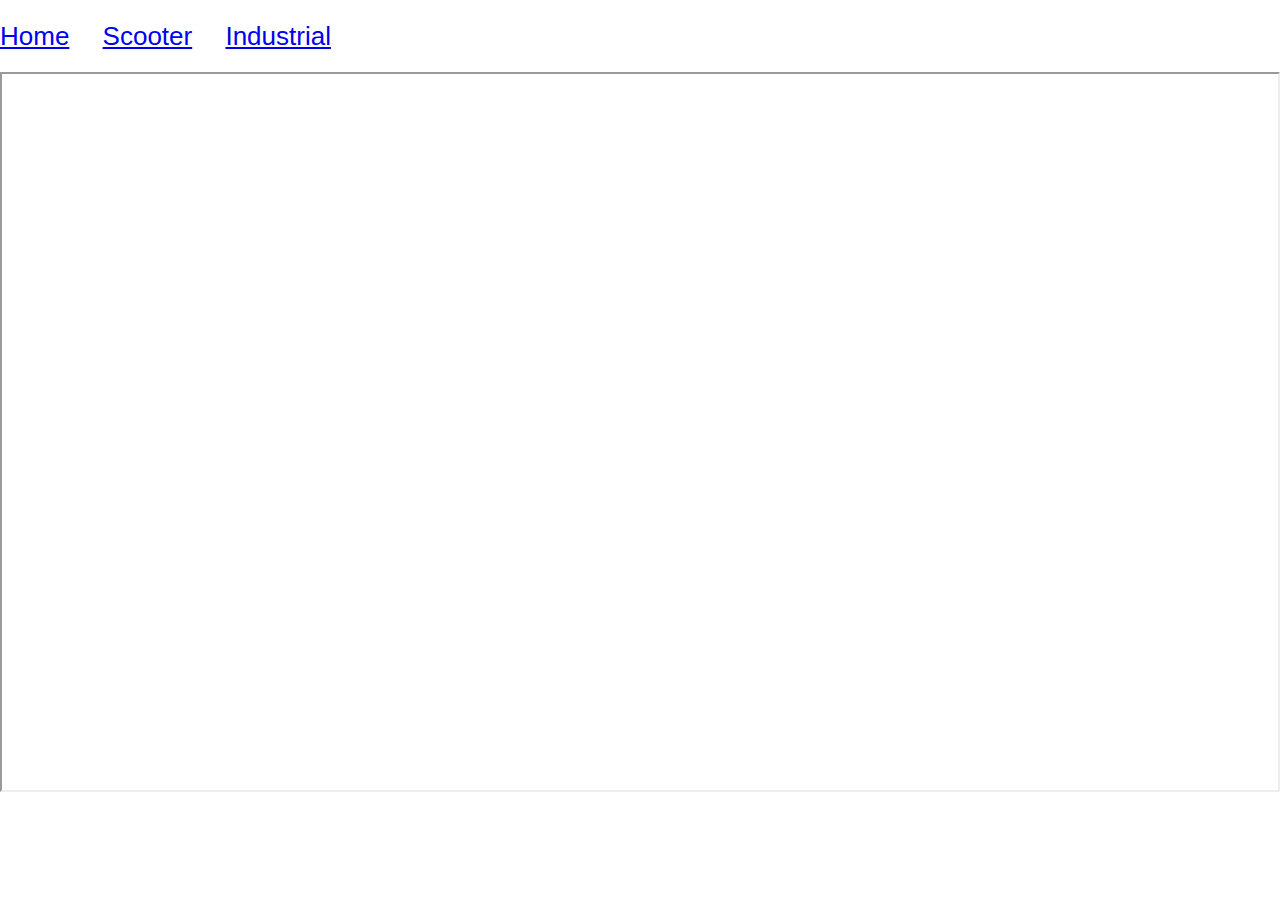
==== industrial.html @ 836142ac "feat(all): add verge 3d configurators" ====
<!DOCTYPE html>
<!--  This site was created in Webflow. http://www.webflow.com  -->
<!--  Last Published: Sat Oct 17 2020 22:17:56 GMT+0000 (Coordinated Universal Time)  -->
<html data-wf-page="5f8b53ff913a100717ec9501" data-wf-site="5f8b53ff913a106e95ec9500">
<head>
  <meta charset="utf-8">
  <title>Interior Design App</title>
  <meta content="width=device-width, initial-scale=1" name="viewport">
  <meta content="Webflow" name="generator">
  <link href="css/normalize.css" rel="stylesheet" type="text/css">
  <link href="css/webflow.css" rel="stylesheet" type="text/css">
  <link href="css/interior-design-app.webflow.css" rel="stylesheet" type="text/css">
  <!-- [if lt IE 9]><script src="https://cdnjs.cloudflare.com/ajax/libs/html5shiv/3.7.3/html5shiv.min.js" type="text/javascript"></script><![endif] -->
  <script type="text/javascript">!function(o,c){var n=c.documentElement,t=" w-mod-";n.className+=t+"js",("ontouchstart"in o||o.DocumentTouch&&c instanceof DocumentTouch)&&(n.className+=t+"touch")}(window,document);</script>
  <link href="images/favicon.ico" rel="shortcut icon" type="image/x-icon">
  <link href="images/webclip.png" rel="apple-touch-icon">
  <link href="css/custom.css" rel="stylesheet" type="text/css">
</head>
<body>
  <header>
    <ul class="navbar">
      <li><a href="index.html">Home</a></li>
      <li><a href="scooter.html">Scooter</a></li>
      <li><a href="industrial.html">Industrial</a></li>
    </ul>
  </header>
  <div class="verge-3d">
    <iframe width="1024" height="640" allowfullscreen src="https://cdn.soft8soft.com/AROAJSY2GOEHMOFUVPIOE:7c72f1cd40/applications/parametric_models/index.html"></iframe>
  </div>
</body>
</html>
---- css/webflow.css ----
@font-face {
  font-family: 'webflow-icons';
  src: url("[data-uri]") format('truetype');
  font-weight: normal;
  font-style: normal;
}
[class^="w-icon-"],
[class*=" w-icon-"] {
  /* use !important to prevent issues with browser extensions that change fonts */
  font-family: 'webflow-icons' !important;
  speak: none;
  font-style: normal;
  font-weight: normal;
  font-variant: normal;
  text-transform: none;
  line-height: 1;
  /* Better Font Rendering =========== */
  -webkit-font-smoothing: antialiased;
  -moz-osx-font-smoothing: grayscale;
}
.w-icon-slider-right:before {
  content: "\e600";
}
.w-icon-slider-left:before {
  content: "\e601";
}
.w-icon-nav-menu:before {
  content: "\e602";
}
.w-icon-arrow-down:before,
.w-icon-dropdown-toggle:before {
  content: "\e603";
}
.w-icon-file-upload-remove:before {
  content: "\e900";
}
.w-icon-file-upload-icon:before {
  content: "\e903";
}
* {
  -webkit-box-sizing: border-box;
  -moz-box-sizing: border-box;
  box-sizing: border-box;
}
html {
  height: 100%;
}
body {
  margin: 0;
  min-height: 100%;
  background-color: #fff;
  font-family: Arial, sans-serif;
  font-size: 14px;
  line-height: 20px;
  color: #333;
}
img {
  max-width: 100%;
  vertical-align: middle;
  display: inline-block;
}
html.w-mod-touch * {
  background-attachment: scroll !important;
}
.w-block {
  display: block;
}
.w-inline-block {
  max-width: 100%;
  display: inline-block;
}
.w-clearfix:before,
.w-clearfix:after {
  content: " ";
  display: table;
  grid-column-start: 1;
  grid-row-start: 1;
  grid-column-end: 2;
  grid-row-end: 2;
}
.w-clearfix:after {
  clear: both;
}
.w-hidden {
  display: none;
}
.w-button {
  display: inline-block;
  padding: 9px 15px;
  background-color: #3898EC;
  color: white;
  border: 0;
  line-height: inherit;
  text-decoration: none;
  cursor: pointer;
  border-radius: 0;
}
input.w-button {
  -webkit-appearance: button;
}
html[data-w-dynpage] [data-w-cloak] {
  color: transparent !important;
}
.w-webflow-badge,
.w-webflow-badge * {
  position: static;
  left: auto;
  top: auto;
  right: auto;
  bottom: auto;
  z-index: auto;
  display: block;
  visibility: visible;
  overflow: visible;
  overflow-x: visible;
  overflow-y: visible;
  box-sizing: border-box;
  width: auto;
  height: auto;
  max-height: none;
  max-width: none;
  min-height: 0;
  min-width: 0;
  margin: 0;
  padding: 0;
  float: none;
  clear: none;
  border: 0 none transparent;
  border-radius: 0;
  background: none;
  background-image: none;
  background-position: 0% 0%;
  background-size: auto auto;
  background-repeat: repeat;
  background-origin: padding-box;
  background-clip: border-box;
  background-attachment: scroll;
  background-color: transparent;
  box-shadow: none;
  opacity: 1.0;
  transform: none;
  transition: none;
  direction: ltr;
  font-family: inherit;
  font-weight: inherit;
  color: inherit;
  font-size: inherit;
  line-height: inherit;
  font-style: inherit;
  font-variant: inherit;
  text-align: inherit;
  letter-spacing: inherit;
  text-decoration: inherit;
  text-indent: 0;
  text-transform: inherit;
  list-style-type: disc;
  text-shadow: none;
  font-smoothing: auto;
  vertical-align: baseline;
  cursor: inherit;
  white-space: inherit;
  word-break: normal;
  word-spacing: normal;
  word-wrap: normal;
}
.w-webflow-badge {
  position: fixed !important;
  display: inline-block !important;
  visibility: visible !important;
  opacity: 1 !important;
  z-index: 2147483647 !important;
  top: auto !important;
  right: 12px !important;
  bottom: 12px !important;
  left: auto !important;
  color: #AAADB0 !important;
  background-color: #fff !important;
  border-radius: 3px !important;
  padding: 6px 8px 6px 6px !important;
  font-size: 12px !important;
  opacity: 1.0 !important;
  line-height: 14px !important;
  text-decoration: none !important;
  transform: none !important;
  margin: 0 !important;
  width: auto !important;
  height: auto !important;
  overflow: visible !important;
  white-space: nowrap;
  box-shadow: 0 0 0 1px rgba(0, 0, 0, 0.1), 0px 1px 3px rgba(0, 0, 0, 0.1);
  cursor: pointer;
}
.w-webflow-badge > img {
  display: inline-block !important;
  visibility: visible !important;
  opacity: 1 !important;
  vertical-align: middle !important;
}
h1,
h2,
h3,
h4,
h5,
h6 {
  font-weight: bold;
  margin-bottom: 10px;
}
h1 {
  font-size: 38px;
  line-height: 44px;
  margin-top: 20px;
}
h2 {
  font-size: 32px;
  line-height: 36px;
  margin-top: 20px;
}
h3 {
  font-size: 24px;
  line-height: 30px;
  margin-top: 20px;
}
h4 {
  font-size: 18px;
  line-height: 24px;
  margin-top: 10px;
}
h5 {
  font-size: 14px;
  line-height: 20px;
  margin-top: 10px;
}
h6 {
  font-size: 12px;
  line-height: 18px;
  margin-top: 10px;
}
p {
  margin-top: 0;
  margin-bottom: 10px;
}
blockquote {
  margin: 0 0 10px 0;
  padding: 10px 20px;
  border-left: 5px solid #E2E2E2;
  font-size: 18px;
  line-height: 22px;
}
figure {
  margin: 0;
  margin-bottom: 10px;
}
figcaption {
  margin-top: 5px;
  text-align: center;
}
ul,
ol {
  margin-top: 0px;
  margin-bottom: 10px;
  padding-left: 40px;
}
.w-list-unstyled {
  padding-left: 0;
  list-style: none;
}
.w-embed:before,
.w-embed:after {
  content: " ";
  display: table;
  grid-column-start: 1;
  grid-row-start: 1;
  grid-column-end: 2;
  grid-row-end: 2;
}
.w-embed:after {
  clear: both;
}
.w-video {
  width: 100%;
  position: relative;
  padding: 0;
}
.w-video iframe,
.w-video object,
.w-video embed {
  position: absolute;
  top: 0;
  left: 0;
  width: 100%;
  height: 100%;
}
fieldset {
  padding: 0;
  margin: 0;
  border: 0;
}
button,
html input[type="button"],
input[type="reset"] {
  border: 0;
  cursor: pointer;
  -webkit-appearance: button;
}
.w-form {
  margin: 0 0 15px;
}
.w-form-done {
  display: none;
  padding: 20px;
  text-align: center;
  background-color: #dddddd;
}
.w-form-fail {
  display: none;
  margin-top: 10px;
  padding: 10px;
  background-color: #ffdede;
}
label {
  display: block;
  margin-bottom: 5px;
  font-weight: bold;
}
.w-input,
.w-select {
  display: block;
  width: 100%;
  height: 38px;
  padding: 8px 12px;
  margin-bottom: 10px;
  font-size: 14px;
  line-height: 1.428571429;
  color: #333333;
  vertical-align: middle;
  background-color: #ffffff;
  border: 1px solid #cccccc;
}
.w-input:-moz-placeholder,
.w-select:-moz-placeholder {
  color: #999;
}
.w-input::-moz-placeholder,
.w-select::-moz-placeholder {
  color: #999;
  opacity: 1;
}
.w-input:-ms-input-placeholder,
.w-select:-ms-input-placeholder {
  color: #999;
}
.w-input::-webkit-input-placeholder,
.w-select::-webkit-input-placeholder {
  color: #999;
}
.w-input:focus,
.w-select:focus {
  border-color: #3898EC;
  outline: 0;
}
.w-input[disabled],
.w-select[disabled],
.w-input[readonly],
.w-select[readonly],
fieldset[disabled] .w-input,
fieldset[disabled] .w-select {
  cursor: not-allowed;
  background-color: #eeeeee;
}
textarea.w-input,
textarea.w-select {
  height: auto;
}
.w-select {
  background-color: #f3f3f3;
}
.w-select[multiple] {
  height: auto;
}
.w-form-label {
  display: inline-block;
  cursor: pointer;
  font-weight: normal;
  margin-bottom: 0px;
}
.w-radio {
  display: block;
  margin-bottom: 5px;
  padding-left: 20px;
}
.w-radio:before,
.w-radio:after {
  content: " ";
  display: table;
  grid-column-start: 1;
  grid-row-start: 1;
  grid-column-end: 2;
  grid-row-end: 2;
}
.w-radio:after {
  clear: both;
}
.w-radio-input {
  margin: 4px 0 0;
  margin-top: 1px \9;
  line-height: normal;
  float: left;
  margin-left: -20px;
}
.w-radio-input {
  margin-top: 3px;
}
.w-file-upload {
  display: block;
  margin-bottom: 10px;
}
.w-file-upload-input {
  width: 0.1px;
  height: 0.1px;
  opacity: 0;
  overflow: hidden;
  position: absolute;
  z-index: -100;
}
.w-file-upload-default,
.w-file-upload-uploading,
.w-file-upload-success {
  display: inline-block;
  color: #333333;
}
.w-file-upload-error {
  display: block;
  margin-top: 10px;
}
.w-file-upload-default.w-hidden,
.w-file-upload-uploading.w-hidden,
.w-file-upload-error.w-hidden,
.w-file-upload-success.w-hidden {
  display: none;
}
.w-file-upload-uploading-btn {
  display: flex;
  font-size: 14px;
  font-weight: normal;
  cursor: pointer;
  margin: 0;
  padding: 8px 12px;
  border: 1px solid #cccccc;
  background-color: #fafafa;
}
.w-file-upload-file {
  display: flex;
  flex-grow: 1;
  justify-content: space-between;
  margin: 0;
  padding: 8px 9px 8px 11px;
  border: 1px solid #cccccc;
  background-color: #fafafa;
}
.w-file-upload-file-name {
  font-size: 14px;
  font-weight: normal;
  display: block;
}
.w-file-remove-link {
  margin-top: 3px;
  margin-left: 10px;
  width: auto;
  height: auto;
  padding: 3px;
  display: block;
  cursor: pointer;
}
.w-icon-file-upload-remove {
  margin: auto;
  font-size: 10px;
}
.w-file-upload-error-msg {
  display: inline-block;
  color: #ea384c;
  padding: 2px 0;
}
.w-file-upload-info {
  display: inline-block;
  line-height: 38px;
  padding: 0 12px;
}
.w-file-upload-label {
  display: inline-block;
  font-size: 14px;
  font-weight: normal;
  cursor: pointer;
  margin: 0;
  padding: 8px 12px;
  border: 1px solid #cccccc;
  background-color: #fafafa;
}
.w-icon-file-upload-icon,
.w-icon-file-upload-uploading {
  display: inline-block;
  margin-right: 8px;
  width: 20px;
}
.w-icon-file-upload-uploading {
  height: 20px;
}
.w-container {
  margin-left: auto;
  margin-right: auto;
  max-width: 940px;
}
.w-container:before,
.w-container:after {
  content: " ";
  display: table;
  grid-column-start: 1;
  grid-row-start: 1;
  grid-column-end: 2;
  grid-row-end: 2;
}
.w-container:after {
  clear: both;
}
.w-container .w-row {
  margin-left: -10px;
  margin-right: -10px;
}
.w-row:before,
.w-row:after {
  content: " ";
  display: table;
  grid-column-start: 1;
  grid-row-start: 1;
  grid-column-end: 2;
  grid-row-end: 2;
}
.w-row:after {
  clear: both;
}
.w-row .w-row {
  margin-left: 0;
  margin-right: 0;
}
.w-col {
  position: relative;
  float: left;
  width: 100%;
  min-height: 1px;
  padding-left: 10px;
  padding-right: 10px;
}
.w-col .w-col {
  padding-left: 0;
  padding-right: 0;
}
.w-col-1 {
  width: 8.33333333%;
}
.w-col-2 {
  width: 16.66666667%;
}
.w-col-3 {
  width: 25%;
}
.w-col-4 {
  width: 33.33333333%;
}
.w-col-5 {
  width: 41.66666667%;
}
.w-col-6 {
  width: 50%;
}
.w-col-7 {
  width: 58.33333333%;
}
.w-col-8 {
  width: 66.66666667%;
}
.w-col-9 {
  width: 75%;
}
.w-col-10 {
  width: 83.33333333%;
}
.w-col-11 {
  width: 91.66666667%;
}
.w-col-12 {
  width: 100%;
}
.w-hidden-main {
  display: none !important;
}
@media screen and (max-width: 991px) {
  .w-container {
    max-width: 728px;
  }
  .w-hidden-main {
    display: inherit !important;
  }
  .w-hidden-medium {
    display: none !important;
  }
  .w-col-medium-1 {
    width: 8.33333333%;
  }
  .w-col-medium-2 {
    width: 16.66666667%;
  }
  .w-col-medium-3 {
    width: 25%;
  }
  .w-col-medium-4 {
    width: 33.33333333%;
  }
  .w-col-medium-5 {
    width: 41.66666667%;
  }
  .w-col-medium-6 {
    width: 50%;
  }
  .w-col-medium-7 {
    width: 58.33333333%;
  }
  .w-col-medium-8 {
    width: 66.66666667%;
  }
  .w-col-medium-9 {
    width: 75%;
  }
  .w-col-medium-10 {
    width: 83.33333333%;
  }
  .w-col-medium-11 {
    width: 91.66666667%;
  }
  .w-col-medium-12 {
    width: 100%;
  }
  .w-col-stack {
    width: 100%;
    left: auto;
    right: auto;
  }
}
@media screen and (max-width: 767px) {
  .w-hidden-main {
    display: inherit !important;
  }
  .w-hidden-medium {
    display: inherit !important;
  }
  .w-hidden-small {
    display: none !important;
  }
  .w-row,
  .w-container .w-row {
    margin-left: 0;
    margin-right: 0;
  }
  .w-col {
    width: 100%;
    left: auto;
    right: auto;
  }
  .w-col-small-1 {
    width: 8.33333333%;
  }
  .w-col-small-2 {
    width: 16.66666667%;
  }
  .w-col-small-3 {
    width: 25%;
  }
  .w-col-small-4 {
    width: 33.33333333%;
  }
  .w-col-small-5 {
    width: 41.66666667%;
  }
  .w-col-small-6 {
    width: 50%;
  }
  .w-col-small-7 {
    width: 58.33333333%;
  }
  .w-col-small-8 {
    width: 66.66666667%;
  }
  .w-col-small-9 {
    width: 75%;
  }
  .w-col-small-10 {
    width: 83.33333333%;
  }
  .w-col-small-11 {
    width: 91.66666667%;
  }
  .w-col-small-12 {
    width: 100%;
  }
}
@media screen and (max-width: 479px) {
  .w-container {
    max-width: none;
  }
  .w-hidden-main {
    display: inherit !important;
  }
  .w-hidden-medium {
    display: inherit !important;
  }
  .w-hidden-small {
    display: inherit !important;
  }
  .w-hidden-tiny {
    display: none !important;
  }
  .w-col {
    width: 100%;
  }
  .w-col-tiny-1 {
    width: 8.33333333%;
  }
  .w-col-tiny-2 {
    width: 16.66666667%;
  }
  .w-col-tiny-3 {
    width: 25%;
  }
  .w-col-tiny-4 {
    width: 33.33333333%;
  }
  .w-col-tiny-5 {
    width: 41.66666667%;
  }
  .w-col-tiny-6 {
    width: 50%;
  }
  .w-col-tiny-7 {
    width: 58.33333333%;
  }
  .w-col-tiny-8 {
    width: 66.66666667%;
  }
  .w-col-tiny-9 {
    width: 75%;
  }
  .w-col-tiny-10 {
    width: 83.33333333%;
  }
  .w-col-tiny-11 {
    width: 91.66666667%;
  }
  .w-col-tiny-12 {
    width: 100%;
  }
}
.w-widget {
  position: relative;
}
.w-widget-map {
  width: 100%;
  height: 400px;
}
.w-widget-map label {
  width: auto;
  display: inline;
}
.w-widget-map img {
  max-width: inherit;
}
.w-widget-map .gm-style-iw {
  text-align: center;
}
.w-widget-map .gm-style-iw > button {
  display: none !important;
}
.w-widget-twitter {
  overflow: hidden;
}
.w-widget-twitter-count-shim {
  display: inline-block;
  vertical-align: top;
  position: relative;
  width: 28px;
  height: 20px;
  text-align: center;
  background: white;
  border: #758696 solid 1px;
  border-radius: 3px;
}
.w-widget-twitter-count-shim * {
  pointer-events: none;
  -webkit-user-select: none;
  -moz-user-select: none;
  -ms-user-select: none;
  user-select: none;
}
.w-widget-twitter-count-shim .w-widget-twitter-count-inner {
  position: relative;
  font-size: 15px;
  line-height: 12px;
  text-align: center;
  color: #999;
  font-family: serif;
}
.w-widget-twitter-count-shim .w-widget-twitter-count-clear {
  position: relative;
  display: block;
}
.w-widget-twitter-count-shim.w--large {
  width: 36px;
  height: 28px;
}
.w-widget-twitter-count-shim.w--large .w-widget-twitter-count-inner {
  font-size: 18px;
  line-height: 18px;
}
.w-widget-twitter-count-shim:not(.w--vertical) {
  margin-left: 5px;
  margin-right: 8px;
}
.w-widget-twitter-count-shim:not(.w--vertical).w--large {
  margin-left: 6px;
}
.w-widget-twitter-count-shim:not(.w--vertical):before,
.w-widget-twitter-count-shim:not(.w--vertical):after {
  top: 50%;
  left: 0;
  border: solid transparent;
  content: " ";
  height: 0;
  width: 0;
  position: absolute;
  pointer-events: none;
}
.w-widget-twitter-count-shim:not(.w--vertical):before {
  border-color: rgba(117, 134, 150, 0);
  border-right-color: #5d6c7b;
  border-width: 4px;
  margin-left: -9px;
  margin-top: -4px;
}
.w-widget-twitter-count-shim:not(.w--vertical).w--large:before {
  border-width: 5px;
  margin-left: -10px;
  margin-top: -5px;
}
.w-widget-twitter-count-shim:not(.w--vertical):after {
  border-color: rgba(255, 255, 255, 0);
  border-right-color: white;
  border-width: 4px;
  margin-left: -8px;
  margin-top: -4px;
}
.w-widget-twitter-count-shim:not(.w--vertical).w--large:after {
  border-width: 5px;
  margin-left: -9px;
  margin-top: -5px;
}
.w-widget-twitter-count-shim.w--vertical {
  width: 61px;
  height: 33px;
  margin-bottom: 8px;
}
.w-widget-twitter-count-shim.w--vertical:before,
.w-widget-twitter-count-shim.w--vertical:after {
  top: 100%;
  left: 50%;
  border: solid transparent;
  content: " ";
  height: 0;
  width: 0;
  position: absolute;
  pointer-events: none;
}
.w-widget-twitter-count-shim.w--vertical:before {
  border-color: rgba(117, 134, 150, 0);
  border-top-color: #5d6c7b;
  border-width: 5px;
  margin-left: -5px;
}
.w-widget-twitter-count-shim.w--vertical:after {
  border-color: rgba(255, 255, 255, 0);
  border-top-color: white;
  border-width: 4px;
  margin-left: -4px;
}
.w-widget-twitter-count-shim.w--vertical .w-widget-twitter-count-inner {
  font-size: 18px;
  line-height: 22px;
}
.w-widget-twitter-count-shim.w--vertical.w--large {
  width: 76px;
}
.w-widget-gplus {
  overflow: hidden;
}
.w-background-video {
  position: relative;
  overflow: hidden;
  height: 500px;
  color: white;
}
.w-background-video > video {
  background-size: cover;
  background-position: 50% 50%;
  position: absolute;
  margin: auto;
  width: 100%;
  height: 100%;
  right: -100%;
  bottom: -100%;
  top: -100%;
  left: -100%;
  object-fit: cover;
  z-index: -100;
}
.w-background-video > video::-webkit-media-controls-start-playback-button {
  display: none !important;
  -webkit-appearance: none;
}
.w-slider {
  position: relative;
  height: 300px;
  text-align: center;
  background: #dddddd;
  clear: both;
  -webkit-tap-highlight-color: rgba(0, 0, 0, 0);
  tap-highlight-color: rgba(0, 0, 0, 0);
}
.w-slider-mask {
  position: relative;
  display: block;
  overflow: hidden;
  z-index: 1;
  left: 0;
  right: 0;
  height: 100%;
  white-space: nowrap;
}
.w-slide {
  position: relative;
  display: inline-block;
  vertical-align: top;
  width: 100%;
  height: 100%;
  white-space: normal;
  text-align: left;
}
.w-slider-nav {
  position: absolute;
  z-index: 2;
  top: auto;
  right: 0;
  bottom: 0;
  left: 0;
  margin: auto;
  padding-top: 10px;
  height: 40px;
  text-align: center;
  -webkit-tap-highlight-color: rgba(0, 0, 0, 0);
  tap-highlight-color: rgba(0, 0, 0, 0);
}
.w-slider-nav.w-round > div {
  border-radius: 100%;
}
.w-slider-nav.w-num > div {
  width: auto;
  height: auto;
  padding: 0.2em 0.5em;
  font-size: inherit;
  line-height: inherit;
}
.w-slider-nav.w-shadow > div {
  box-shadow: 0 0 3px rgba(51, 51, 51, 0.4);
}
.w-slider-nav-invert {
  color: #fff;
}
.w-slider-nav-invert > div {
  background-color: rgba(34, 34, 34, 0.4);
}
.w-slider-nav-invert > div.w-active {
  background-color: #222;
}
.w-slider-dot {
  position: relative;
  display: inline-block;
  width: 1em;
  height: 1em;
  background-color: rgba(255, 255, 255, 0.4);
  cursor: pointer;
  margin: 0 3px 0.5em;
  transition: background-color 100ms, color 100ms;
}
.w-slider-dot.w-active {
  background-color: #fff;
}
.w-slider-dot:focus {
  outline: none;
  box-shadow: 0px 0px 0px 2px #fff;
}
.w-slider-dot:focus.w-active {
  box-shadow: none;
}
.w-slider-arrow-left,
.w-slider-arrow-right {
  position: absolute;
  width: 80px;
  top: 0;
  right: 0;
  bottom: 0;
  left: 0;
  margin: auto;
  cursor: pointer;
  overflow: hidden;
  color: white;
  font-size: 40px;
  -webkit-tap-highlight-color: rgba(0, 0, 0, 0);
  tap-highlight-color: rgba(0, 0, 0, 0);
  -webkit-user-select: none;
  -moz-user-select: none;
  -ms-user-select: none;
  user-select: none;
}
.w-slider-arrow-left [class^="w-icon-"],
.w-slider-arrow-right [class^="w-icon-"],
.w-slider-arrow-left [class*=" w-icon-"],
.w-slider-arrow-right [class*=" w-icon-"] {
  position: absolute;
}
.w-slider-arrow-left:focus,
.w-slider-arrow-right:focus {
  outline: 0;
}
.w-slider-arrow-left {
  z-index: 3;
  right: auto;
}
.w-slider-arrow-right {
  z-index: 4;
  left: auto;
}
.w-icon-slider-left,
.w-icon-slider-right {
  top: 0;
  right: 0;
  bottom: 0;
  left: 0;
  margin: auto;
  width: 1em;
  height: 1em;
}
.w-slider-aria-label {
  border: 0;
  clip: rect(0 0 0 0);
  height: 1px;
  margin: -1px;
  overflow: hidden;
  padding: 0;
  position: absolute;
  width: 1px;
}
.w-dropdown {
  display: inline-block;
  position: relative;
  text-align: left;
  margin-left: auto;
  margin-right: auto;
  z-index: 900;
}
.w-dropdown-btn,
.w-dropdown-toggle,
.w-dropdown-link {
  position: relative;
  vertical-align: top;
  text-decoration: none;
  color: #222222;
  padding: 20px;
  text-align: left;
  margin-left: auto;
  margin-right: auto;
  white-space: nowrap;
}
.w-dropdown-toggle {
  -webkit-user-select: none;
  -moz-user-select: none;
  -ms-user-select: none;
  user-select: none;
  display: inline-block;
  cursor: pointer;
  padding-right: 40px;
}
.w-dropdown-toggle:focus {
  outline: 0;
}
.w-icon-dropdown-toggle {
  position: absolute;
  top: 0;
  right: 0;
  bottom: 0;
  margin: auto;
  margin-right: 20px;
  width: 1em;
  height: 1em;
}
.w-dropdown-list {
  position: absolute;
  background: #dddddd;
  display: none;
  min-width: 100%;
}
.w-dropdown-list.w--open {
  display: block;
}
.w-dropdown-link {
  padding: 10px 20px;
  display: block;
  color: #222222;
}
.w-dropdown-link.w--current {
  color: #0082f3;
}
.w-dropdown-link:focus {
  outline: 0;
}
@media screen and (max-width: 767px) {
  .w-nav-brand {
    padding-left: 10px;
  }
}
/**
 * ## Note
 * Safari (on both iOS and OS X) does not handle viewport units (vh, vw) well.
 * For example percentage units do not work on descendants of elements that
 * have any dimensions expressed in viewport units. It also doesn’t handle them at
 * all in `calc()`.
 */
/**
 * Wrapper around all lightbox elements
 *
 * 1. Since the lightbox can receive focus, IE also gives it an outline.
 * 2. Fixes flickering on Chrome when a transition is in progress
 *    underneath the lightbox.
 */
.w-lightbox-backdrop {
  color: #000;
  cursor: auto;
  font-family: serif;
  font-size: medium;
  font-style: normal;
  font-variant: normal;
  font-weight: normal;
  letter-spacing: normal;
  line-height: normal;
  list-style: disc;
  text-align: start;
  text-indent: 0;
  text-shadow: none;
  text-transform: none;
  visibility: visible;
  white-space: normal;
  word-break: normal;
  word-spacing: normal;
  word-wrap: normal;
  position: fixed;
  top: 0;
  right: 0;
  bottom: 0;
  left: 0;
  color: #fff;
  font-family: "Helvetica Neue", Helvetica, Ubuntu, "Segoe UI", Verdana, sans-serif;
  font-size: 17px;
  line-height: 1.2;
  font-weight: 300;
  text-align: center;
  background: rgba(0, 0, 0, 0.9);
  z-index: 2000;
  outline: 0;
  /* 1 */
  opacity: 0;
  -webkit-user-select: none;
  -moz-user-select: none;
  -ms-user-select: none;
  -webkit-tap-highlight-color: transparent;
  -webkit-transform: translate(0, 0);
  /* 2 */
}
/**
 * Neat trick to bind the rubberband effect to our canvas instead of the whole
 * document on iOS. It also prevents a bug that causes the document underneath to scroll.
 */
.w-lightbox-backdrop,
.w-lightbox-container {
  height: 100%;
  overflow: auto;
  -webkit-overflow-scrolling: touch;
}
.w-lightbox-content {
  position: relative;
  height: 100vh;
  overflow: hidden;
}
.w-lightbox-view {
  position: absolute;
  width: 100vw;
  height: 100vh;
  opacity: 0;
}
.w-lightbox-view:before {
  content: "";
  height: 100vh;
}
/* .w-lightbox-content */
.w-lightbox-group,
.w-lightbox-group .w-lightbox-view,
.w-lightbox-group .w-lightbox-view:before {
  height: 86vh;
}
.w-lightbox-frame,
.w-lightbox-view:before {
  display: inline-block;
  vertical-align: middle;
}
/*
 * 1. Remove default margin set by user-agent on the <figure> element.
 */
.w-lightbox-figure {
  position: relative;
  margin: 0;
  /* 1 */
}
.w-lightbox-group .w-lightbox-figure {
  cursor: pointer;
}
/**
 * IE adds image dimensions as width and height attributes on the IMG tag,
 * but we need both width and height to be set to auto to enable scaling.
 */
.w-lightbox-img {
  width: auto;
  height: auto;
  max-width: none;
}
/**
 * 1. Reset if style is set by user on "All Images"
 */
.w-lightbox-image {
  display: block;
  float: none;
  /* 1 */
  max-width: 100vw;
  max-height: 100vh;
}
.w-lightbox-group .w-lightbox-image {
  max-height: 86vh;
}
.w-lightbox-caption {
  position: absolute;
  right: 0;
  bottom: 0;
  left: 0;
  padding: .5em 1em;
  background: rgba(0, 0, 0, 0.4);
  text-align: left;
  text-overflow: ellipsis;
  white-space: nowrap;
  overflow: hidden;
}
.w-lightbox-embed {
  position: absolute;
  top: 0;
  right: 0;
  bottom: 0;
  left: 0;
  width: 100%;
  height: 100%;
}
.w-lightbox-control {
  position: absolute;
  top: 0;
  width: 4em;
  background-size: 24px;
  background-repeat: no-repeat;
  background-position: center;
  cursor: pointer;
  -webkit-transition: all .3s;
  transition: all .3s;
}
.w-lightbox-left {
  display: none;
  bottom: 0;
  left: 0;
  /* <svg xmlns="http://www.w3.org/2000/svg" viewBox="-20 0 24 40" width="24" height="40"><g transform="rotate(45)"><path d="m0 0h5v23h23v5h-28z" opacity=".4"/><path d="m1 1h3v23h23v3h-26z" fill="#fff"/></g></svg> */
  background-image: url("[data-uri]");
}
.w-lightbox-right {
  display: none;
  right: 0;
  bottom: 0;
  /* <svg xmlns="http://www.w3.org/2000/svg" viewBox="-4 0 24 40" width="24" height="40"><g transform="rotate(45)"><path d="m0-0h28v28h-5v-23h-23z" opacity=".4"/><path d="m1 1h26v26h-3v-23h-23z" fill="#fff"/></g></svg> */
  background-image: url("[data-uri]");
}
/*
 * Without specifying the with and height inside the SVG, all versions of IE render the icon too small.
 * The bug does not seem to manifest itself if the elements are tall enough such as the above arrows.
 * (http://stackoverflow.com/questions/16092114/background-size-differs-in-internet-explorer)
 */
.w-lightbox-close {
  right: 0;
  height: 2.6em;
  /* <svg xmlns="http://www.w3.org/2000/svg" viewBox="-4 0 18 17" width="18" height="17"><g transform="rotate(45)"><path d="m0 0h7v-7h5v7h7v5h-7v7h-5v-7h-7z" opacity=".4"/><path d="m1 1h7v-7h3v7h7v3h-7v7h-3v-7h-7z" fill="#fff"/></g></svg> */
  background-image: url("[data-uri]");
  background-size: 18px;
}
/**
 * 1. All IE versions add extra space at the bottom without this.
 */
.w-lightbox-strip {
  position: absolute;
  bottom: 0;
  left: 0;
  right: 0;
  padding: 0 1vh;
  line-height: 0;
  /* 1 */
  white-space: nowrap;
  overflow-x: auto;
  overflow-y: hidden;
}
/*
 * 1. We use content-box to avoid having to do `width: calc(10vh + 2vw)`
 *    which doesn’t work in Safari anyway.
 * 2. Chrome renders images pixelated when switching to GPU. Making sure
 *    the parent is also rendered on the GPU (by setting translate3d for
 *    example) fixes this behavior.
 */
.w-lightbox-item {
  display: inline-block;
  width: 10vh;
  padding: 2vh 1vh;
  box-sizing: content-box;
  /* 1 */
  cursor: pointer;
  -webkit-transform: translate3d(0, 0, 0);
  /* 2 */
}
.w-lightbox-active {
  opacity: .3;
}
.w-lightbox-thumbnail {
  position: relative;
  height: 10vh;
  background: #222;
  overflow: hidden;
}
.w-lightbox-thumbnail-image {
  position: absolute;
  top: 0;
  left: 0;
}
.w-lightbox-thumbnail .w-lightbox-tall {
  top: 50%;
  width: 100%;
  -webkit-transform: translate(0, -50%);
  -ms-transform: translate(0, -50%);
  transform: translate(0, -50%);
}
.w-lightbox-thumbnail .w-lightbox-wide {
  left: 50%;
  height: 100%;
  -webkit-transform: translate(-50%, 0);
  -ms-transform: translate(-50%, 0);
  transform: translate(-50%, 0);
}
/*
 * Spinner
 *
 * Absolute pixel values are used to avoid rounding errors that would cause
 * the white spinning element to be misaligned with the track.
 */
.w-lightbox-spinner {
  position: absolute;
  top: 50%;
  left: 50%;
  box-sizing: border-box;
  width: 40px;
  height: 40px;
  margin-top: -20px;
  margin-left: -20px;
  border: 5px solid rgba(0, 0, 0, 0.4);
  border-radius: 50%;
  -webkit-animation: spin .8s infinite linear;
  animation: spin .8s infinite linear;
}
.w-lightbox-spinner:after {
  content: "";
  position: absolute;
  top: -4px;
  right: -4px;
  bottom: -4px;
  left: -4px;
  border: 3px solid transparent;
  border-bottom-color: #fff;
  border-radius: 50%;
}
/*
 * Utility classes
 */
.w-lightbox-hide {
  display: none;
}
.w-lightbox-noscroll {
  overflow: hidden;
}
@media (min-width: 768px) {
  .w-lightbox-content {
    height: 96vh;
    margin-top: 2vh;
  }
  .w-lightbox-view,
  .w-lightbox-view:before {
    height: 96vh;
  }
  /* .w-lightbox-content */
  .w-lightbox-group,
  .w-lightbox-group .w-lightbox-view,
  .w-lightbox-group .w-lightbox-view:before {
    height: 84vh;
  }
  .w-lightbox-image {
    max-width: 96vw;
    max-height: 96vh;
  }
  .w-lightbox-group .w-lightbox-image {
    max-width: 82.3vw;
    max-height: 84vh;
  }
  .w-lightbox-left,
  .w-lightbox-right {
    display: block;
    opacity: .5;
  }
  .w-lightbox-close {
    opacity: .8;
  }
  .w-lightbox-control:hover {
    opacity: 1;
  }
}
.w-lightbox-inactive,
.w-lightbox-inactive:hover {
  opacity: 0;
}
.w-richtext:before,
.w-richtext:after {
  content: " ";
  display: table;
  grid-column-start: 1;
  grid-row-start: 1;
  grid-column-end: 2;
  grid-row-end: 2;
}
.w-richtext:after {
  clear: both;
}
.w-richtext[contenteditable="true"]:before,
.w-richtext[contenteditable="true"]:after {
  white-space: initial;
}
.w-richtext ol,
.w-richtext ul {
  overflow: hidden;
}
.w-richtext .w-richtext-figure-selected.w-richtext-figure-type-video div:after,
.w-richtext .w-richtext-figure-selected[data-rt-type="video"] div:after {
  outline: 2px solid #2895f7;
}
.w-richtext .w-richtext-figure-selected.w-richtext-figure-type-image div,
.w-richtext .w-richtext-figure-selected[data-rt-type="image"] div {
  outline: 2px solid #2895f7;
}
.w-richtext figure.w-richtext-figure-type-video > div:after,
.w-richtext figure[data-rt-type="video"] > div:after {
  content: '';
  position: absolute;
  display: none;
  left: 0;
  top: 0;
  right: 0;
  bottom: 0;
}
.w-richtext figure {
  position: relative;
  max-width: 60%;
}
.w-richtext figure > div:before {
  cursor: default!important;
}
.w-richtext figure img {
  width: 100%;
}
.w-richtext figure figcaption.w-richtext-figcaption-placeholder {
  opacity: 0.6;
}
.w-richtext figure div {
  /* fix incorrectly sized selection border in the data manager */
  font-size: 0px;
  color: transparent;
}
.w-richtext figure.w-richtext-figure-type-image,
.w-richtext figure[data-rt-type="image"] {
  display: table;
}
.w-richtext figure.w-richtext-figure-type-image > div,
.w-richtext figure[data-rt-type="image"] > div {
  display: inline-block;
}
.w-richtext figure.w-richtext-figure-type-image > figcaption,
.w-richtext figure[data-rt-type="image"] > figcaption {
  display: table-caption;
  caption-side: bottom;
}
.w-richtext figure.w-richtext-figure-type-video,
.w-richtext figure[data-rt-type="video"] {
  width: 60%;
  height: 0;
}
.w-richtext figure.w-richtext-figure-type-video iframe,
.w-richtext figure[data-rt-type="video"] iframe {
  position: absolute;
  top: 0;
  left: 0;
  width: 100%;
  height: 100%;
}
.w-richtext figure.w-richtext-figure-type-video > div,
.w-richtext figure[data-rt-type="video"] > div {
  width: 100%;
}
.w-richtext figure.w-richtext-align-center {
  margin-right: auto;
  margin-left: auto;
  clear: both;
}
.w-richtext figure.w-richtext-align-center.w-richtext-figure-type-image > div,
.w-richtext figure.w-richtext-align-center[data-rt-type="image"] > div {
  max-width: 100%;
}
.w-richtext figure.w-richtext-align-normal {
  clear: both;
}
.w-richtext figure.w-richtext-align-fullwidth {
  width: 100%;
  max-width: 100%;
  text-align: center;
  clear: both;
  display: block;
  margin-right: auto;
  margin-left: auto;
}
.w-richtext figure.w-richtext-align-fullwidth > div {
  display: inline-block;
  /* padding-bottom is used for aspect ratios in video figures
      we want the div to inherit that so hover/selection borders in the designer-canvas
      fit right*/
  padding-bottom: inherit;
}
.w-richtext figure.w-richtext-align-fullwidth > figcaption {
  display: block;
}
.w-richtext figure.w-richtext-align-floatleft {
  float: left;
  margin-right: 15px;
  clear: none;
}
.w-richtext figure.w-richtext-align-floatright {
  float: right;
  margin-left: 15px;
  clear: none;
}
.w-nav {
  position: relative;
  background: #dddddd;
  z-index: 1000;
}
.w-nav:before,
.w-nav:after {
  content: " ";
  display: table;
  grid-column-start: 1;
  grid-row-start: 1;
  grid-column-end: 2;
  grid-row-end: 2;
}
.w-nav:after {
  clear: both;
}
.w-nav-brand {
  position: relative;
  float: left;
  text-decoration: none;
  color: #333333;
}
.w-nav-link {
  position: relative;
  display: inline-block;
  vertical-align: top;
  text-decoration: none;
  color: #222222;
  padding: 20px;
  text-align: left;
  margin-left: auto;
  margin-right: auto;
}
.w-nav-link.w--current {
  color: #0082f3;
}
.w-nav-menu {
  position: relative;
  float: right;
}
[data-nav-menu-open] {
  display: block !important;
  position: absolute;
  top: 100%;
  left: 0;
  right: 0;
  background: #C8C8C8;
  text-align: center;
  overflow: visible;
  min-width: 200px;
}
.w--nav-link-open {
  display: block;
  position: relative;
}
.w-nav-overlay {
  position: absolute;
  overflow: hidden;
  display: none;
  top: 100%;
  left: 0;
  right: 0;
  width: 100%;
}
.w-nav-overlay [data-nav-menu-open] {
  top: 0;
}
.w-nav[data-animation="over-left"] .w-nav-overlay {
  width: auto;
}
.w-nav[data-animation="over-left"] .w-nav-overlay,
.w-nav[data-animation="over-left"] [data-nav-menu-open] {
  right: auto;
  z-index: 1;
  top: 0;
}
.w-nav[data-animation="over-right"] .w-nav-overlay {
  width: auto;
}
.w-nav[data-animation="over-right"] .w-nav-overlay,
.w-nav[data-animation="over-right"] [data-nav-menu-open] {
  left: auto;
  z-index: 1;
  top: 0;
}
.w-nav-button {
  position: relative;
  float: right;
  padding: 18px;
  font-size: 24px;
  display: none;
  cursor: pointer;
  -webkit-tap-highlight-color: rgba(0, 0, 0, 0);
  tap-highlight-color: rgba(0, 0, 0, 0);
  -webkit-user-select: none;
  -moz-user-select: none;
  -ms-user-select: none;
  user-select: none;
}
.w-nav-button:focus {
  outline: 0;
}
.w-nav-button.w--open {
  background-color: #C8C8C8;
  color: white;
}
.w-nav[data-collapse="all"] .w-nav-menu {
  display: none;
}
.w-nav[data-collapse="all"] .w-nav-button {
  display: block;
}
.w--nav-dropdown-open {
  display: block;
}
.w--nav-dropdown-toggle-open {
  display: block;
}
.w--nav-dropdown-list-open {
  position: static;
}
@media screen and (max-width: 991px) {
  .w-nav[data-collapse="medium"] .w-nav-menu {
    display: none;
  }
  .w-nav[data-collapse="medium"] .w-nav-button {
    display: block;
  }
}
@media screen and (max-width: 767px) {
  .w-nav[data-collapse="small"] .w-nav-menu {
    display: none;
  }
  .w-nav[data-collapse="small"] .w-nav-button {
    display: block;
  }
  .w-nav-brand {
    padding-left: 10px;
  }
}
@media screen and (max-width: 479px) {
  .w-nav[data-collapse="tiny"] .w-nav-menu {
    display: none;
  }
  .w-nav[data-collapse="tiny"] .w-nav-button {
    display: block;
  }
}
.w-tabs {
  position: relative;
}
.w-tabs:before,
.w-tabs:after {
  content: " ";
  display: table;
  grid-column-start: 1;
  grid-row-start: 1;
  grid-column-end: 2;
  grid-row-end: 2;
}
.w-tabs:after {
  clear: both;
}
.w-tab-menu {
  position: relative;
}
.w-tab-link {
  position: relative;
  display: inline-block;
  vertical-align: top;
  text-decoration: none;
  padding: 9px 30px;
  text-align: left;
  cursor: pointer;
  color: #222222;
  background-color: #dddddd;
}
.w-tab-link.w--current {
  background-color: #C8C8C8;
}
.w-tab-link:focus {
  outline: 0;
}
.w-tab-content {
  position: relative;
  display: block;
  overflow: hidden;
}
.w-tab-pane {
  position: relative;
  display: none;
}
.w--tab-active {
  display: block;
}
@media screen and (max-width: 479px) {
  .w-tab-link {
    display: block;
  }
}
.w-ix-emptyfix:after {
  content: "";
}
@keyframes spin {
  0% {
    transform: rotate(0deg);
  }
  100% {
    transform: rotate(360deg);
  }
}
.w-dyn-empty {
  padding: 10px;
  background-color: #dddddd;
}
.w-dyn-hide {
  display: none !important;
}
.w-dyn-bind-empty {
  display: none !important;
}
.w-condition-invisible {
  display: none !important;
}
---- css/interior-design-app.webflow.css ----
.wrapper {
  height: 100vh;
}

.comparison-wrapper {
  position: static;
  display: -webkit-box;
  display: -webkit-flex;
  display: -ms-flexbox;
  display: flex;
  width: 100%;
  height: 100%;
  margin-right: auto;
  margin-left: auto;
  -webkit-box-pack: center;
  -webkit-justify-content: center;
  -ms-flex-pack: center;
  justify-content: center;
  -webkit-flex-wrap: nowrap;
  -ms-flex-wrap: nowrap;
  flex-wrap: nowrap;
  -webkit-box-align: center;
  -webkit-align-items: center;
  -ms-flex-align: center;
  align-items: center;
  -webkit-align-content: center;
  -ms-flex-line-pack: center;
  align-content: center;
}

.sketch-and-toon {
  position: static;
  width: 100%;
  height: 100%;
}

.lottie-animation {
  position: static;
  margin-bottom: -5px;
}

.full-render {
  position: static;
  left: 0%;
  top: 0%;
  right: 0%;
  bottom: 0%;
  width: 100%;
  height: 100%;
}
---- css/custom.css ----
* {
  box-sizing: border-box;
}
body {
  margin: 0;
  height: 100vh;
  font-size: 26px;
  max-width: 1545px;
  margin: 0 auto;
}

ul.navbar {
  display: block;
  margin: 0;
  padding: 0;

}

ul.navbar li {
  display: inline-block;
  list-style-type: none;
  padding: 1em 1em 1em 0;
  margin: 0;
}

div.verge-3d {
    position: relative;
    width: 100%;
    padding-bottom: 56.25%;
    height: 0;
}

div.verge-3d iframe {
    position: absolute;
    top: 0;
    left: 0;
    width: 100%;
    height: 100%;
}

.content {
  display: flex;
  width: 100%;
  height: 29.25em;
  justify-items: center;
  align-items: center;
}

.split {
  width: 100%;
  height: 100%;
  padding: 30px;
  border: 1px solid;
}

.comparison-wrapper {
  width: 100%;
  height: 16.66em;
}

.full-render {
  height: 100%;
  margin-top: 0.75em;
}

.sketch-and-toon {
  height: 100%;
  margin-top: 0.75em;
}

.a {
  background: url("../images/render.jpg");
  background-attachment: fixed;
  background-size: cover;
  background-position: center;
  height: 100%;
  width: 100%;
  margin-top: 1.75em;
}

.b {
  background: url("../images/sketch.jpg");
  background-attachment: fixed;
  background-size: cover;
  background-position: center;
  height: 100%;
  width: 100%;
  margin-top: 1.75em;
}

.c {
  background: url("../images/sketch-toon-blue.jpg");
  background-attachment: local;
  background-size: cover;
  background-position: center;
  height: 100%;
  width: 100%;
  margin-top: 1.75em;
}
.d {
  background: url("../images/sketch-toon-green.jpg");
  background-attachment: local;
  background-size: cover;
  background-position: center;
  height: 100%;
  width: 100%;
  margin-top: 1.75em;
}

.gutter {
  cursor: e-resize;
  height: 100%;
  background: grey;
  margin-top: 1.75em;
}
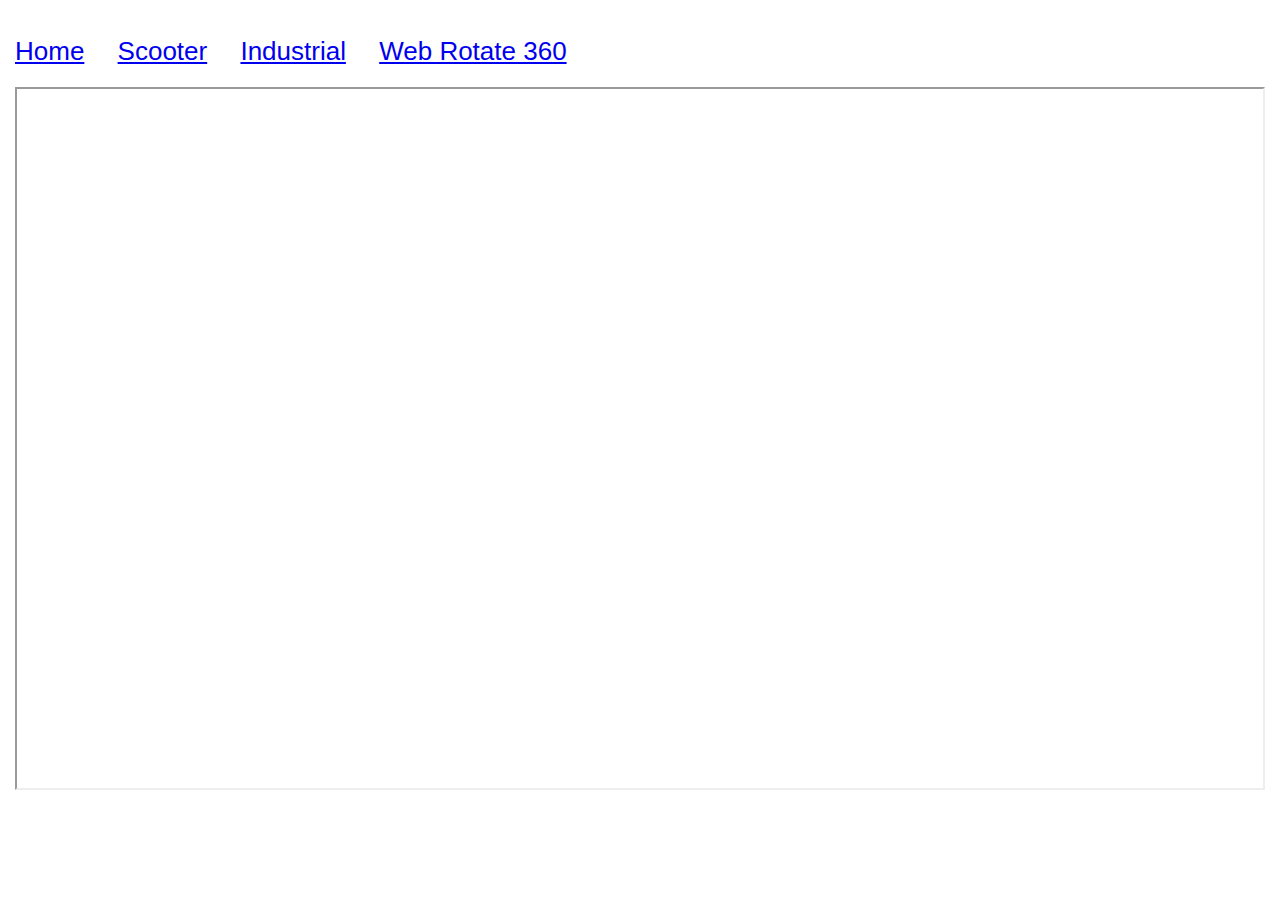
==== commit 932b1b77: "style(all): make 360 rotate bigger" ====
--- a/industrial.html
+++ b/industrial.html
@@ -15,6 +15,33 @@
   <link href="images/favicon.ico" rel="shortcut icon" type="image/x-icon">
   <link href="images/webclip.png" rel="apple-touch-icon">
   <link href="css/custom.css" rel="stylesheet" type="text/css">
+  <!-- Use these three includes on your pages under <head> section -->
+
+<link type="text/css" rel="stylesheet" href="imagerotator/html/css/basic.css"/>
+<script type="text/javascript" src="imagerotator/html/js/jquery-3.4.1.min.js"></script>
+<script type="text/javascript" src="imagerotator/html/js/imagerotator.js"></script>
+
+<!-- Copy this script block and paste under your page <head> section or somewhere inside your page <body> -->
+
+<script language="javascript" type="text/javascript">
+
+jQuery(document).ready(function(){
+
+    jQuery('#wr360PlayerId').rotator({
+        licenseFileURL: 'license.lic',
+    configFileURL: '360_assets/interior-design-sketch/interior-design-sketch.xml',
+    graphicsPath: 'imagerotator/html/img/basic',
+        alt: '360 degree view - interior-design-sketch',
+        responsiveBaseWidth: 1280,
+        responsiveMinHeight: 0,
+        googleEventTracking: false,
+    });
+
+});
+
+</script>
+
+<!-- End of script copy / paste -->
 </head>
 <body>
   <header>
@@ -22,6 +49,7 @@
       <li><a href="index.html">Home</a></li>
       <li><a href="scooter.html">Scooter</a></li>
       <li><a href="industrial.html">Industrial</a></li>
+      <li><a href="web-rotate.html">Web Rotate 360</a></li>
     </ul>
   </header>
   <div class="verge-3d">
--- a/css/custom.css
+++ b/css/custom.css
@@ -7,6 +7,7 @@
   font-size: 26px;
   max-width: 1545px;
   margin: 0 auto;
+  padding: 15px;
 }
 
 ul.navbar {
@@ -30,12 +31,22 @@
     height: 0;
 }
 
-div.verge-3d iframe {
+div.verge-3d iframe,
+div.verge-3d > div#content {
     position: absolute;
     top: 0;
     left: 0;
     width: 100%;
     height: 100%;
+}
+
+/*-- Use #content CSS to customize size, position, border, etc of your 360 view --*/
+
+#content
+{
+    width: 100%;
+    height: 720px;
+    /* border: 1px dotted #cecfd2; */
 }
 
 .content {
--- a/imagerotator/html/css/basic.css
+++ b/imagerotator/html/css/basic.css
@@ -0,0 +1,580 @@
+.wr360_player
+{
+    width:100%;
+    height:100%;
+    background:#fff;
+    -webkit-touch-callout:none;
+    -webkit-user-select:none;
+    -khtml-user-select:none;
+    -moz-user-select:none;
+    -ms-user-select:none;
+    user-select:none;
+    -webkit-tap-highlight-color:rgba(0,0,0,0);
+    -ms-touch-action:none;
+    touch-action:pan-y;
+}
+
+.wr360_player .container
+{
+    position:relative;
+    overflow:hidden;
+    margin:0 !important;
+    padding:0 !important;
+    border:0 !important;
+    box-shadow:none !important;
+    background:inherit !important;
+    max-width:none !important;
+    font-family:Tahoma, sans-serif;
+    cursor:pointer !important;
+}
+
+.wr360_player .container::before
+{
+    display:none !important;
+}
+
+.wr360_player .container .spinner_hint
+{
+    width:100%;
+    height:100%;
+    z-index:11;
+    position:absolute;
+    left:0;
+    top:0;
+    display:none;
+    cursor:pointer;
+}
+
+.wr360_player .container .spinner_hint .spinner_hint_aligner
+{
+    position:absolute;
+    bottom:20px;
+    left:0;
+    width:100%;
+    text-align:center;
+    z-index:1;
+}
+
+.wr360_player .container .spinner_hint .spinner_hint_item
+{
+    padding:7px 18px 7px 18px;
+    line-height:14px;
+    color:#696969;
+    font-size:11px;
+    background:rgba(240, 240, 240, 0.88);
+    border-radius:0;
+    margin:0 auto 0 auto;
+    max-width:300px;
+    font-family:Tahoma,Helvetica,Sans-Serif;
+    opacity:0;
+    display:inline-block;
+    transition:0.2s ease;
+}
+
+@-moz-document url-prefix()
+{
+    .wr360_player .container .spinner_hint .spinner_hint_item
+    {
+        padding-bottom:8px;
+    }
+}
+
+.wr360_player .container .spinner_hint:hover .spinner_hint_item
+{
+    background:rgba(225, 225, 225, 0.78);
+    color:#555;
+    transition:0.3s ease;
+    padding-left:22px;
+    padding-right:22px;
+}
+
+.wr360_player img
+{
+    max-width:none !important;
+    max-height:none !important;
+    border:none !important;
+    box-shadow:none !important;
+    cursor:pointer !important;
+    image-rendering:-webkit-optimize-contrast;
+}
+
+.wr360_player .arrow_zoom_cursor,
+.wr360_player .arrow_zoom_cursor > img
+{
+    cursor:url(../img/basic/pointer-zoom-in.svg), zoom-in !important;
+}
+
+.wr360_player .arrow_zoom_cursor.container_zoomed,
+.wr360_player .arrow_zoom_cursor.container_zoomed > img
+{
+    cursor:url(../img/basic/pointer-zoom-out.svg), zoom-out !important;
+}
+
+.wr360_player .arrow_zoom_cursor.container_zoomoff,
+.wr360_player .arrow_zoom_cursor.container_zoomoff > img
+{
+    cursor:url(../img/basic/pointer-zoom-off.svg), pointer !important;
+}
+
+.wr360_player .zoom_cursor,
+.wr360_player .zoom_cursor > img
+{
+    cursor:zoom-in !important;
+}
+
+.wr360_player .zoom_cursor.container_zoomed,
+.wr360_player .zoom_cursor.container_zoomed > img
+{
+    cursor:zoom-out !important;
+}
+
+.wr360_player .zoom_cursor.container_zoomoff,
+.wr360_player .zoom_cursor.container_zoomoff > img
+{
+    cursor:pointer !important;
+}
+
+/* Desktop Safari doesn't work well with -webkit-optimize-contrast so apply this Safari only hack */
+@media not all and (min-resolution:.001dpcm)
+{
+    @media
+    {
+        .wr360_player img
+		{
+            image-rendering:auto;
+        }
+    }
+}
+
+.wr360_player .container .panning
+{
+    position:absolute;
+    left:0;
+    top:0;
+    background-size:100% 100%;
+    background-repeat:no-repeat;
+    background-position:center;
+    z-index:1;
+    display:none;
+}
+
+.wr360_player .container .theme_panel_back
+{
+    position:absolute;
+    width:100%;
+    bottom:0;
+    left:0;
+    height:34px;
+    z-index:2;
+}
+
+.wr360_player .container .theme_panel
+{
+    position:absolute;
+    width:100%;
+    bottom:0;
+    left:0;
+    height:34px;
+    z-index:3;
+    cursor:pointer !important;
+}
+
+.wr360_player .container .theme_header
+{
+    height:20px;
+    z-index:2;
+    margin:3px 0 0 0;
+    position:absolute;
+    top:0;
+    left:0;
+    width:100%;
+    font-family:Tahoma,Helvetica,Sans-Serif;
+}
+
+.wr360_player .container .theme_header .progress_wrap
+{
+    float:left;
+    cursor:pointer;
+}
+
+.wr360_player .container .theme_header .progress_wrap .progress_bar_anim_fs
+{
+    margin:10px 0 0 15px;
+    height:28px;
+    -webkit-user-select:none;
+    -moz-user-select:none;
+    -ms-user-select:none;
+    user-select:none;
+    display:none;
+}
+
+.wr360_player .container .theme_header .progress_wrap .progress_bar_anim
+{
+    margin:1px 0 0 6px;
+    height:16px;
+    -webkit-user-select:none;
+    -moz-user-select:none;
+    -ms-user-select:none;
+    user-select:none;
+    display:none;
+}
+
+.wr360_player .container .theme_header .progress_wrap .progress_bar_anim_fs div,
+.wr360_player .container .theme_header .progress_wrap .progress_bar_anim div
+{
+    height:100%;
+    width:5px;
+    opacity:0;
+    margin:0 2px 0 0;
+    background-color:#bbb;
+    float:left;
+    overflow:hidden;
+    -webkit-animation:wr360_progress_delay 1.2s infinite ease-in-out;
+    animation:wr360_progress_delay 1.2s infinite ease-in-out;
+}
+
+.wr360_player .container .theme_header .progress_wrap .progress_bar_anim_fs div
+{
+    width:6px;
+    margin:0 3px 0 0;
+    background-color:#aaa;
+}
+
+.wr360_player .container .theme_header .progress_wrap .progress_bar_anim .animbar1,
+.wr360_player .container .theme_header .progress_wrap .progress_bar_anim_fs .animbar1
+{
+    -webkit-animation-delay:-1.2s;
+    animation-delay:-1.2s;
+}
+
+.wr360_player .container .theme_header .progress_wrap .progress_bar_anim .animbar2,
+.wr360_player .container .theme_header .progress_wrap .progress_bar_anim_fs .animbar2
+{
+    -webkit-animation-delay:-1.1s;
+    animation-delay:-1.1s;
+}
+
+.wr360_player .container .theme_header .progress_wrap .progress_bar_anim .animbar3,
+.wr360_player .container .theme_header .progress_wrap .progress_bar_anim_fs .animbar3
+{
+    -webkit-animation-delay:-1.0s;
+    animation-delay:-1.0s;
+}
+
+.wr360_player .container .theme_header .progress_wrap .progress_bar_anim .animbar4,
+.wr360_player .container .theme_header .progress_wrap .progress_bar_anim_fs .animbar4
+{
+    -webkit-animation-delay:-0.9s;
+    animation-delay:-0.9s;
+}
+
+.wr360_player .container .theme_header .progress_wrap .progress_bar_anim .animbar5,
+.wr360_player .container .theme_header .progress_wrap .progress_bar_anim_fs .animbar5
+{
+    -webkit-animation-delay:-0.8s;
+    animation-delay:-0.8s;
+}
+
+.wr360_player .container .theme_header .progress_wrap .progress_bar_anim span.percentnums
+{
+    font-size:8px;
+    line-height:16px;
+    height:16px;
+    width:25px;
+    float:left;
+    color:#999;
+    margin:0 0 0 4px;
+    display:none;
+}
+
+.wr360_player .container .theme_header .progress_wrap .progress_bar_anim_fs span.percentnums
+{
+    font-size:11px;
+    line-height:28px;
+    height:28px;
+    width:25px;
+    float:left;
+    color:#999;
+    margin:0 0 0 6px;
+    display:none;
+}
+
+@-moz-document url-prefix()
+{
+    .wr360_player .container .theme_header .progress_wrap .progress_bar_anim span.percentnums,
+    .wr360_player .container .theme_header .progress_wrap .progress_bar_anim_fs span.percentnums
+    {
+        margin-top: -1px;
+    }
+}
+
+@-webkit-keyframes wr360_progress_delay
+{
+    0%, 40%, 100%
+    {
+        -webkit-transform:scaleY(0.5);
+    }
+
+    20%
+	{
+        -webkit-transform:scaleY(1.0);
+        opacity:1;
+    }
+}
+
+@keyframes wr360_progress_delay
+{
+    0%, 40%, 100%
+    {
+        transform:scaleY(0.5);
+        -webkit-transform: scaleY(0.5);
+    }
+    20%
+	{
+        transform:scaleY(1.0);
+        -webkit-transform: scaleY(1.0);
+        opacity:1;
+    }
+}
+
+.wr360_player .container .theme_header a.watermark
+{
+    margin:5px 0 0 5px;
+    float:left;
+    width:1px;
+    height:1px;
+    cursor:pointer;
+    display:none;
+}
+
+.wr360_player .container .theme_panel .toolbar
+{
+    position:relative;
+    height:34px;
+    padding:0 10px 0 10px;
+    margin:0 auto 0 auto;
+    box-sizing:content-box !important;
+    border:none !important;
+    background:inherit !important;
+    pointer-events:none;
+}
+
+.wr360_player .container .theme_panel .toolbar > a
+{
+    transition:none !important;
+    display:block;
+    float:left;
+    width:22px;
+    height:24px;
+    margin:5px 0 0 11px;
+    opacity:0.7;
+}
+
+.wr360_player .container .theme_panel .toolbar > a:first-of-type
+{
+    margin-left:0;
+}
+
+.wr360_player .container .theme_panel .toolbar a.left_button
+{
+    background:url(../img/basic/left.svg) no-repeat 0 0;
+}
+
+.wr360_player .container .theme_panel .toolbar a.right_button
+{
+    background:url(../img/basic/right.svg) no-repeat 0 0;
+    margin-right:2px;
+}
+
+.wr360_player .container .theme_panel .toolbar a.up_button
+{
+    background:url(../img/basic/up.svg) no-repeat 0 0;
+    margin-left:10px;
+}
+
+.wr360_player .container .theme_panel .toolbar a.down_button
+{
+    background:url(../img/basic/down.svg) no-repeat 0 0;
+    margin-left:7px;
+}
+
+.wr360_player .container .theme_panel .toolbar a.play_button
+{
+    background:url(../img/basic/play.svg) no-repeat 0 0;
+}
+
+.wr360_player .container .theme_panel .toolbar a.pause_button
+{
+    background:url(../img/basic/pause.svg) no-repeat 0 0;
+}
+
+.wr360_player .container .theme_panel .toolbar a.zoomin_button
+{
+    background:url(../img/basic/zoomin.svg) no-repeat 0 0;
+}
+
+.wr360_player .container_zoomoff .theme_panel .toolbar a.zoomin_button,
+.wr360_player .container_zoomoff .theme_panel .toolbar a.zoomin_button:hover
+{
+    cursor:default;
+    opacity:0.4;
+}
+
+.wr360_player .container .theme_panel .toolbar a.zoomout_button
+{
+    background:url(../img/basic/zoomout.svg) no-repeat 0 0;
+}
+
+.wr360_player .container .theme_panel .toolbar a.hotspotson_button
+{
+    background:url(../img/basic/hotspoton.svg) no-repeat 0 0;
+    margin-left:8px;
+}
+
+.wr360_player .container .theme_panel .toolbar a.hotspotsoff_button
+{
+    background:url(../img/basic/hotspotoff.svg) no-repeat 0 0;
+    margin-left:8px;
+}
+
+.wr360_player .container .theme_panel .toolbar a.fullscreenon_button
+{
+    background:url(../img/basic/fullscreenon.svg) no-repeat 0 0;
+}
+
+.wr360_player a.fullscreenoff_button
+{
+    background:url(../img/basic/fullscreenoff.svg) no-repeat center center;
+    width:50px;
+    height:50px;
+    top:20px;
+    right:23px;
+    z-index:10;
+    position:absolute;
+    cursor:pointer;
+    display:block;
+    opacity:0.7;
+    transition:none !important;
+}
+
+.wr360_player .container .theme_panel .toolbar > a:hover,
+.wr360_player a.fullscreenoff_button:hover
+{
+	opacity:1;
+}
+
+.wr360_player .container .hotspot_indicator
+{
+    z-index:4;
+    cursor:pointer;
+}
+
+.wr360_player .container .indicator_effect_scale_up
+{
+    -webkit-transform:scale(0, 0);
+    transform:scale(0, 0);
+    -webkit-animation:wr360_effect_scale_up .3s cubic-bezier(.22, .02, .13, .99) forwards;
+    animation:wr360_effect_scale_up .3s cubic-bezier(.22, .02, .13, .99) forwards;
+}
+
+.wr360_player .container .hotspot_indicator_hidden
+{
+    display:none !important;
+}
+
+.wr360_player .container .position_rollover
+{
+    position:absolute;
+    left:0;
+    top:0;
+    visibility:hidden;
+    z-index:15;
+    cursor:pointer;
+}
+
+.wr360_player .container .position_rollover > div
+{
+    box-sizing:border-box;
+}
+
+.wr360_player .container .lightbox_rollover
+{
+    z-index:18;
+    width:100%;
+    height:100%;
+    background-color:rgba(0, 0, 0, 1);
+    position:absolute;
+    top:0;
+    left:0;
+    display:none;
+    cursor:default;
+}
+
+.wr360_player .container .lightbox_rollover *
+{
+    box-sizing:border-box;
+}
+
+.wr360_player .container .lightbox_rollover .closelbox
+{
+    position:absolute;
+    background:url(../img/basic/lightbox_close.svg) 7px 7px no-repeat;
+    right:15px;
+    top:15px;
+    width:28px;
+    height:28px;
+    cursor:pointer;
+}
+
+.wr360_player .container .lightbox_rollover .closelbox:hover
+{
+    opacity:0.8;
+}
+
+.wr360_player .container .lightbox_rollover .img_wrap
+{
+    width:100%;
+    height:100%;
+    max-width:100%;
+    max-height:100%;
+    background-position:center center;
+    background-repeat:no-repeat;
+}
+
+.wr360_player .container .lightbox_rollover .img_title
+{
+    position:absolute;
+    padding:0;
+    max-width:100%;
+    width:100%;
+    text-align:left;
+    bottom:0;
+    left:0;
+    background-color:rgba(65, 65, 65, 0.9);
+}
+
+.wr360_player .container .lightbox_rollover .img_title a
+{
+    color:#ff0000;
+}
+
+.wr360_player .container .lightbox_rollover .img_title .usr_text
+{
+    display:inline-block;
+    color:#fff;
+    width:50%;
+    text-align:left;
+    padding:15px 20px 19px 20px;
+    line-height:19px;
+    font-size:16px;
+}
+
+@-webkit-keyframes wr360_effect_scale_up
+{
+    100% { -webkit-transform:scale(1, 1); }
+}
+
+@keyframes wr360_effect_scale_up
+{
+    100% { transform:scale(1, 1); }
+}